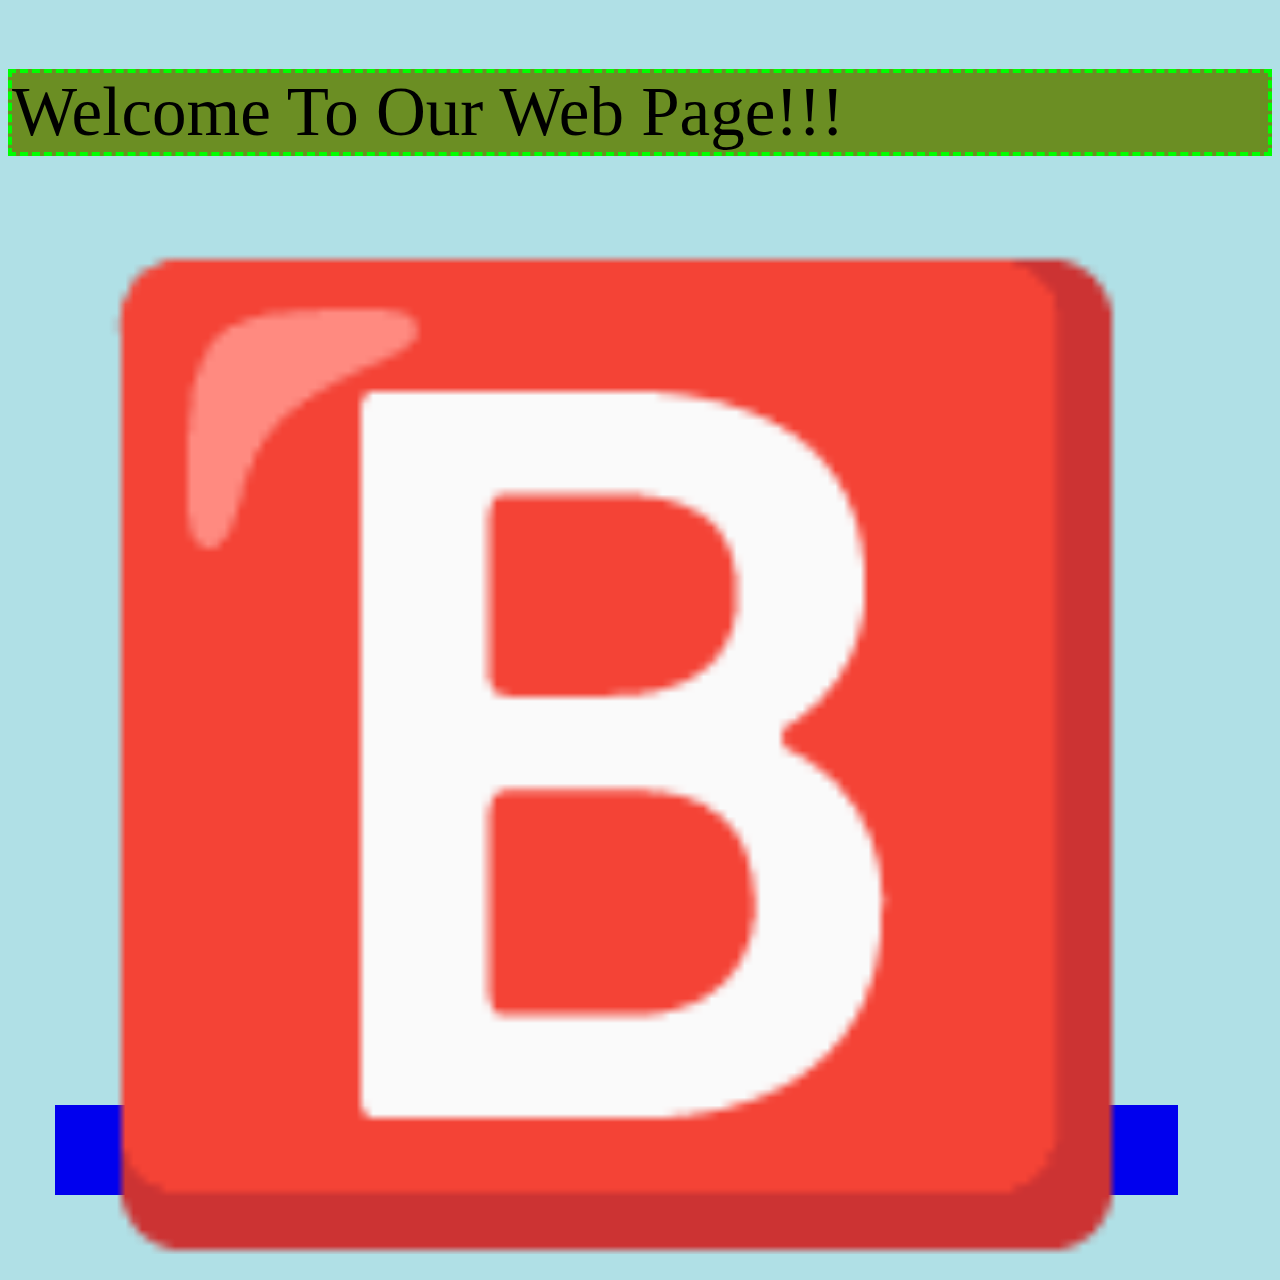
==== index.html @ 3269b223 "Update index.html" ====
<!DOCTYPE html>
<html>
  <head>
    <meta charset="UTF-8">
    <link rel="stylesheet" href="main.css">
    <title>🅱️.ga | HOME</title>
    <style>
      .big-boy {
        font-size: 69px;
        background-color: olivedrab;
        border: 4px dashed lime;
        text-decoration: none;
      }
    </style>
  </head>
  <body style="background-color:powderblue;">
    <p class="big-boy">Welcome To Our Web Page!!!</p>
    <div class="B"><a href="http://pognog.com/">🅱️</a></div>
    <br><br><br><br><br>
    <iframe width="465" height="373" src="https://tangytube.olsd.us/embed/?video=1638" scrolling="no" frameborder="0" allowfullscreen="">h</iframe>
  </body>
</html>
---- main.css ----
.B {
  position: absolute;
  text-decoration: none;
  font-size: 100vh;
  color: unset;
  --l: calc(50vw - 65vh);
  left: var(--l);
}
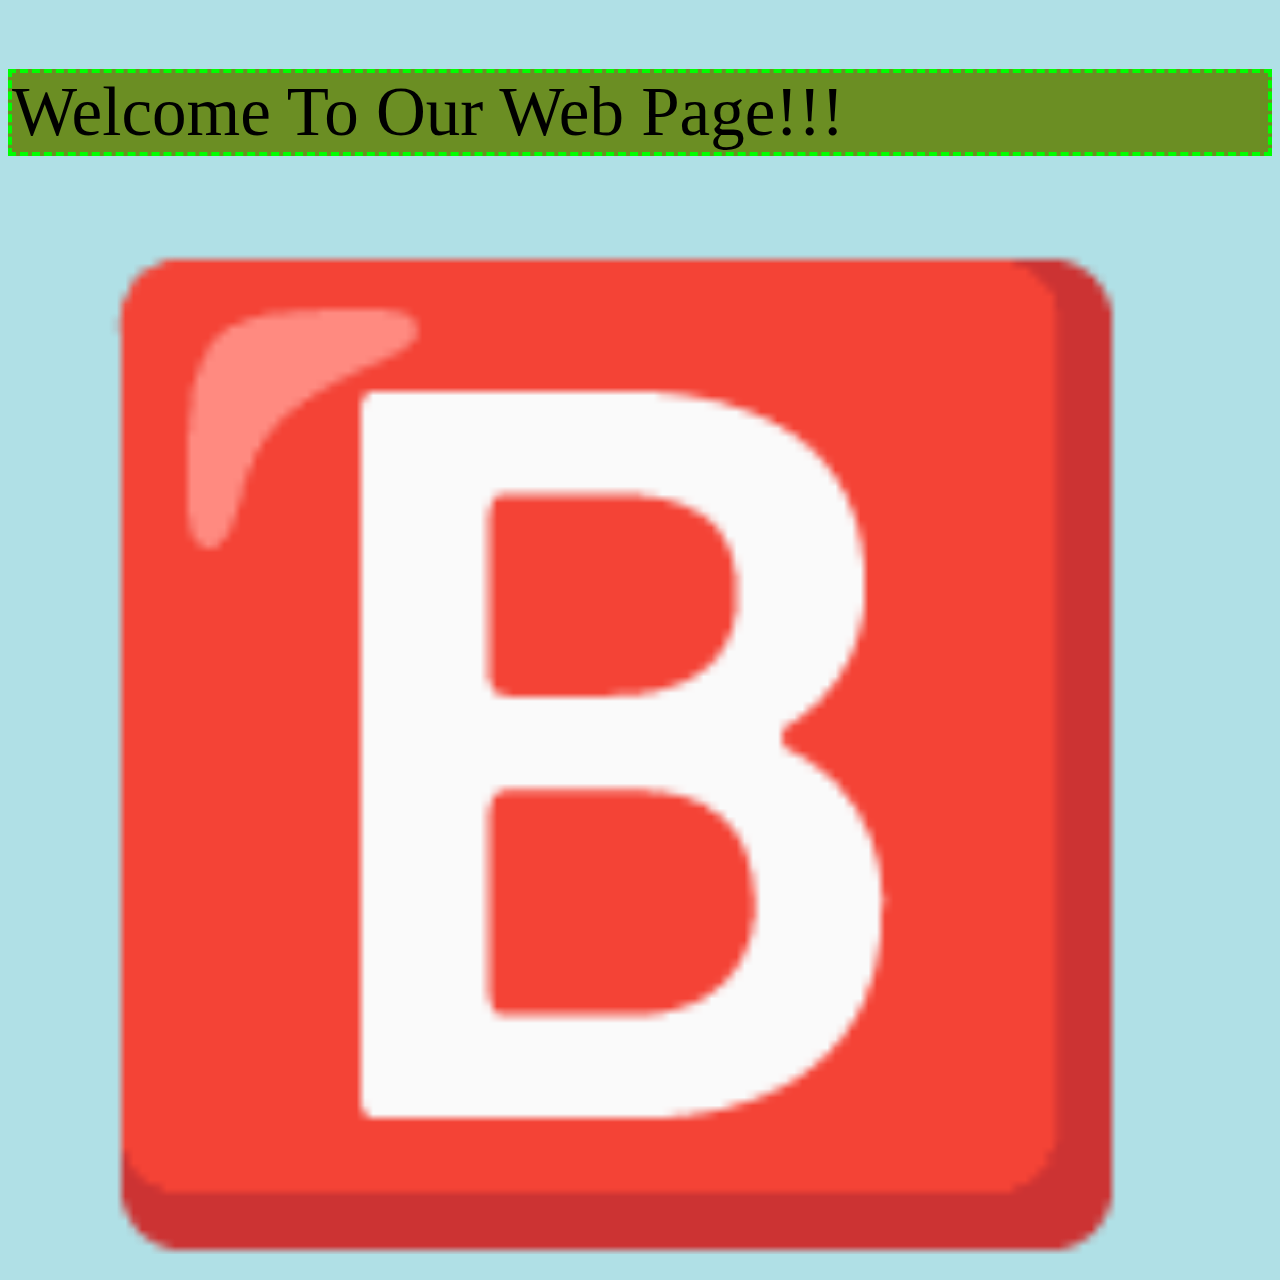
==== commit fac80f66: "aaaaaa" ====
--- a/index.html
+++ b/index.html
@@ -15,8 +15,8 @@
   </head>
   <body style="background-color:powderblue;">
     <p class="big-boy">Welcome To Our Web Page!!!</p>
-    <div class="B"><a href="http://pognog.com/">🅱️</a></div>
-    <br><br><br><br><br>
+    <div class="B"><a href="http://pognog.com/" style="text-decoration:none;">🅱️</a></div>
+    <br>
     <iframe width="465" height="373" src="https://tangytube.olsd.us/embed/?video=1638" scrolling="no" frameborder="0" allowfullscreen="">h</iframe>
   </body>
 </html>
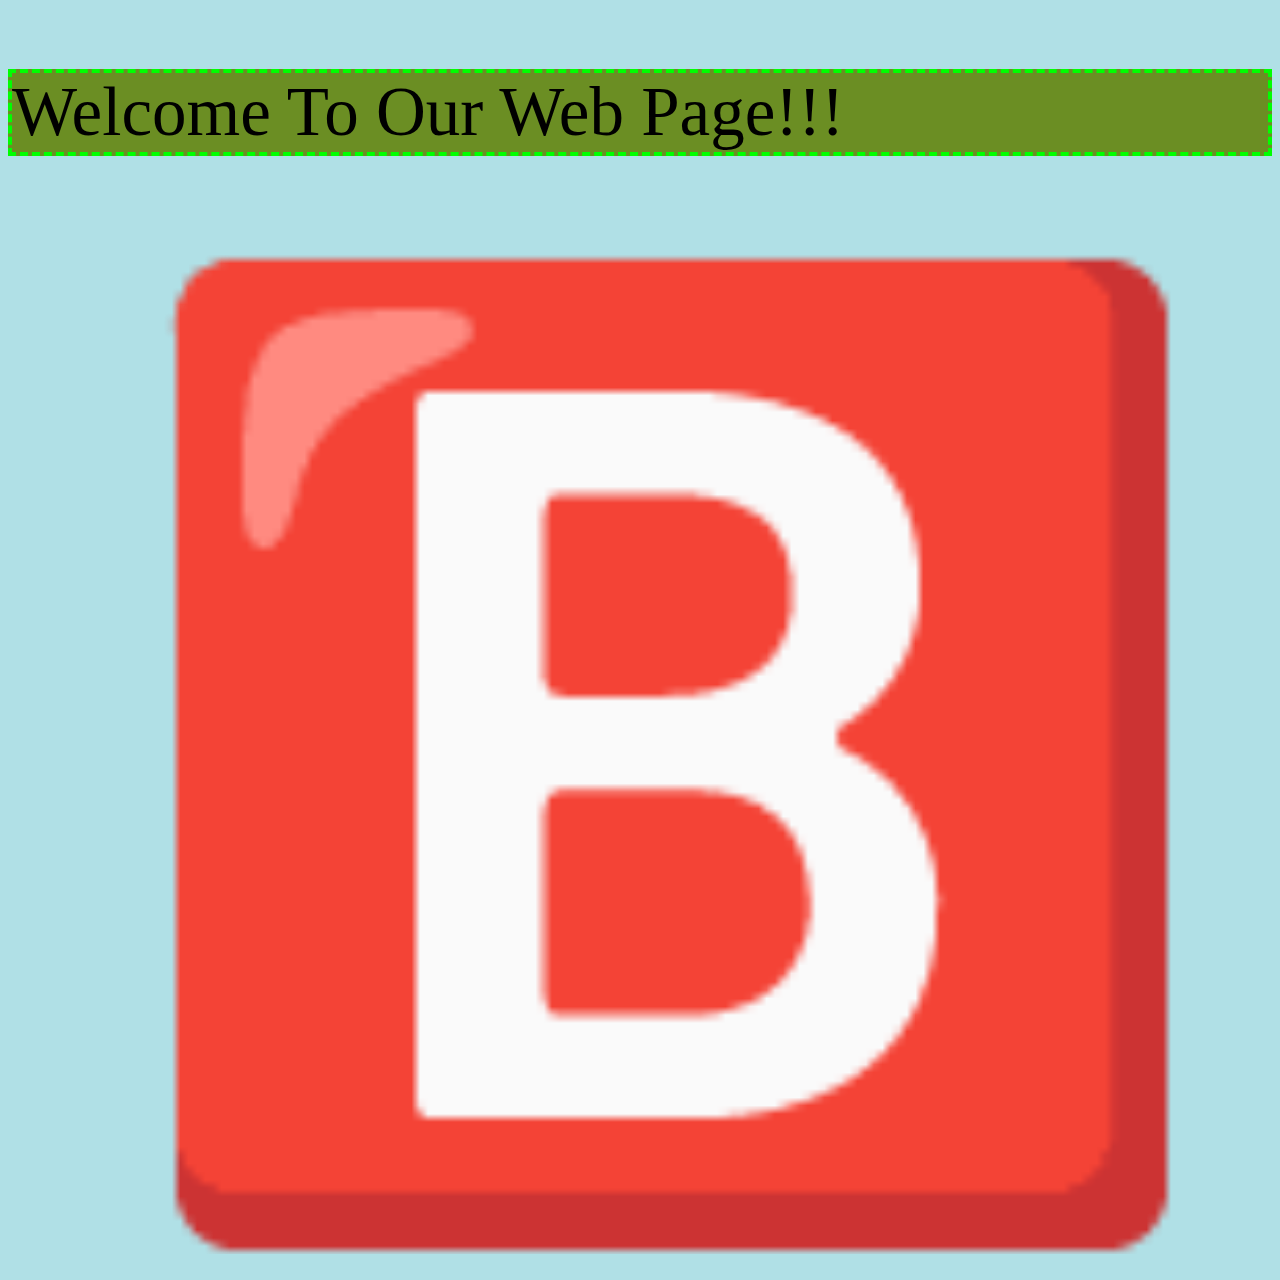
==== commit 45f9b149: "brbrbr" ====
--- a/index.html
+++ b/index.html
@@ -15,7 +15,7 @@
   </head>
   <body style="background-color:powderblue;">
     <p class="big-boy">Welcome To Our Web Page!!!</p>
-    <div class="B"><a href="http://pognog.com/" style="text-decoration:none;">🅱️</a></div>
+    <div class="B"><a href="http://pognog.com/" class="B">🅱️</a></div>
     <br>
     <iframe width="465" height="373" src="https://tangytube.olsd.us/embed/?video=1638" scrolling="no" frameborder="0" allowfullscreen="">h</iframe>
   </body>
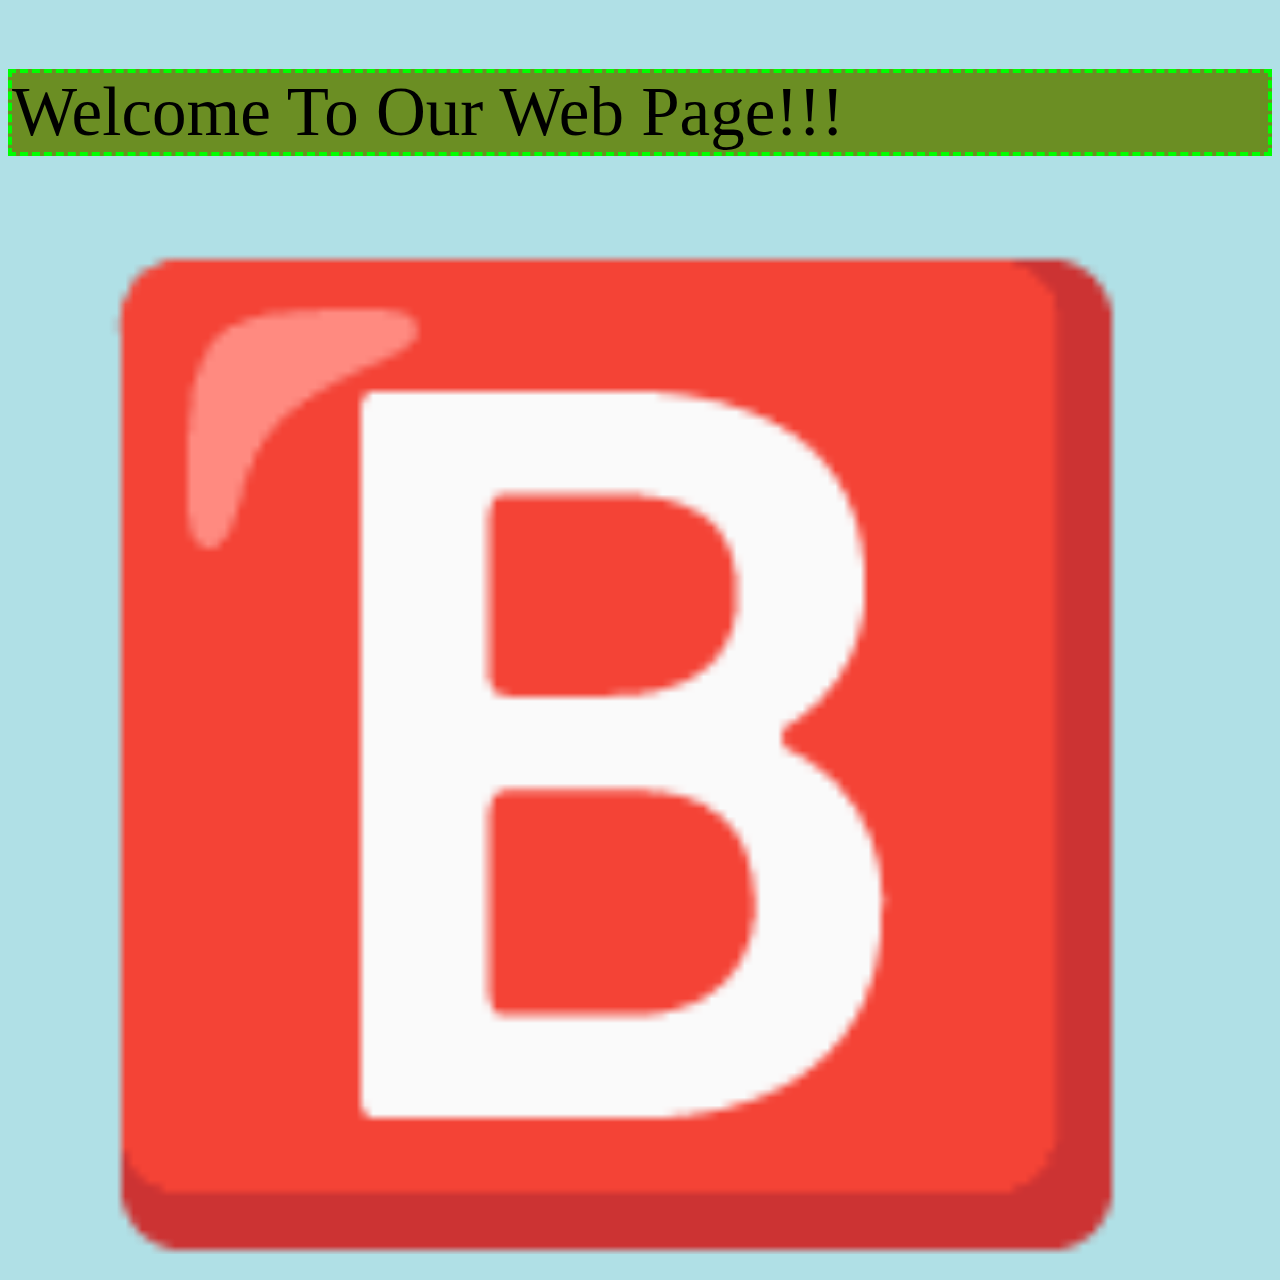
==== commit 3df0c31c: "Update index.html" ====
--- a/index.html
+++ b/index.html
@@ -15,7 +15,9 @@
   </head>
   <body style="background-color:powderblue;">
     <p class="big-boy">Welcome To Our Web Page!!!</p>
-    <div class="B"><a href="http://pognog.com/" class="B">🅱️</a></div>
+    <div class="B">
+      <a href="http://pognog.com/" style="text-decoration: none;">🅱️</a>
+    </div>
     <br>
     <iframe width="465" height="373" src="https://tangytube.olsd.us/embed/?video=1638" scrolling="no" frameborder="0" allowfullscreen="">h</iframe>
   </body>
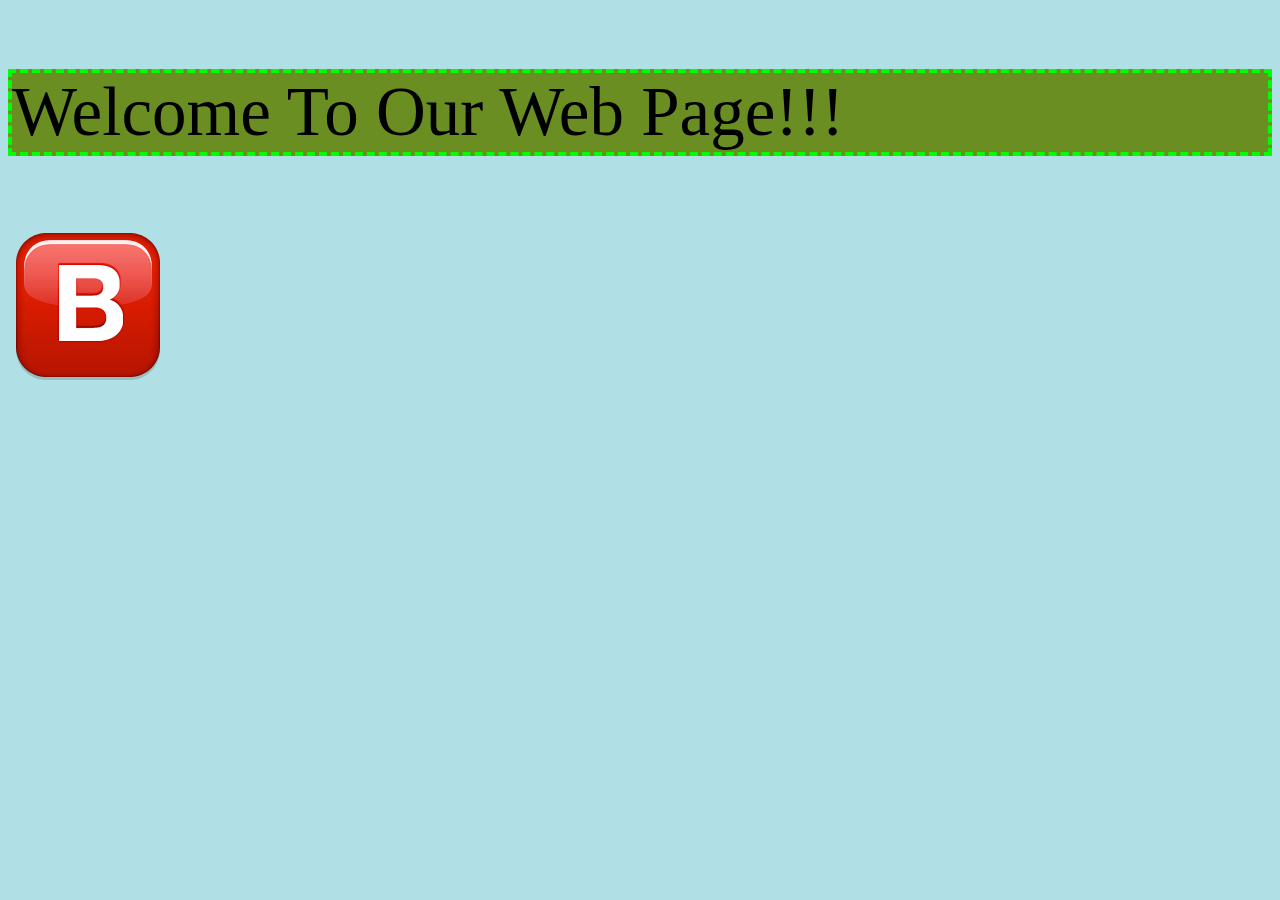
==== commit 54864c24: "my b for real this time final FINAL (1) final.docx" ====
--- a/index.html
+++ b/index.html
@@ -15,9 +15,7 @@
   </head>
   <body style="background-color:powderblue;">
     <p class="big-boy">Welcome To Our Web Page!!!</p>
-    <div class="B">
-      <a href="http://pognog.com/" style="text-decoration: none;">🅱️</a>
-    </div>
+    <a href="http://pognog.com/" style="text-decoration: none;"><img src="b.png"></a>
     <br>
     <iframe width="465" height="373" src="https://tangytube.olsd.us/embed/?video=1638" scrolling="no" frameborder="0" allowfullscreen="">h</iframe>
   </body>
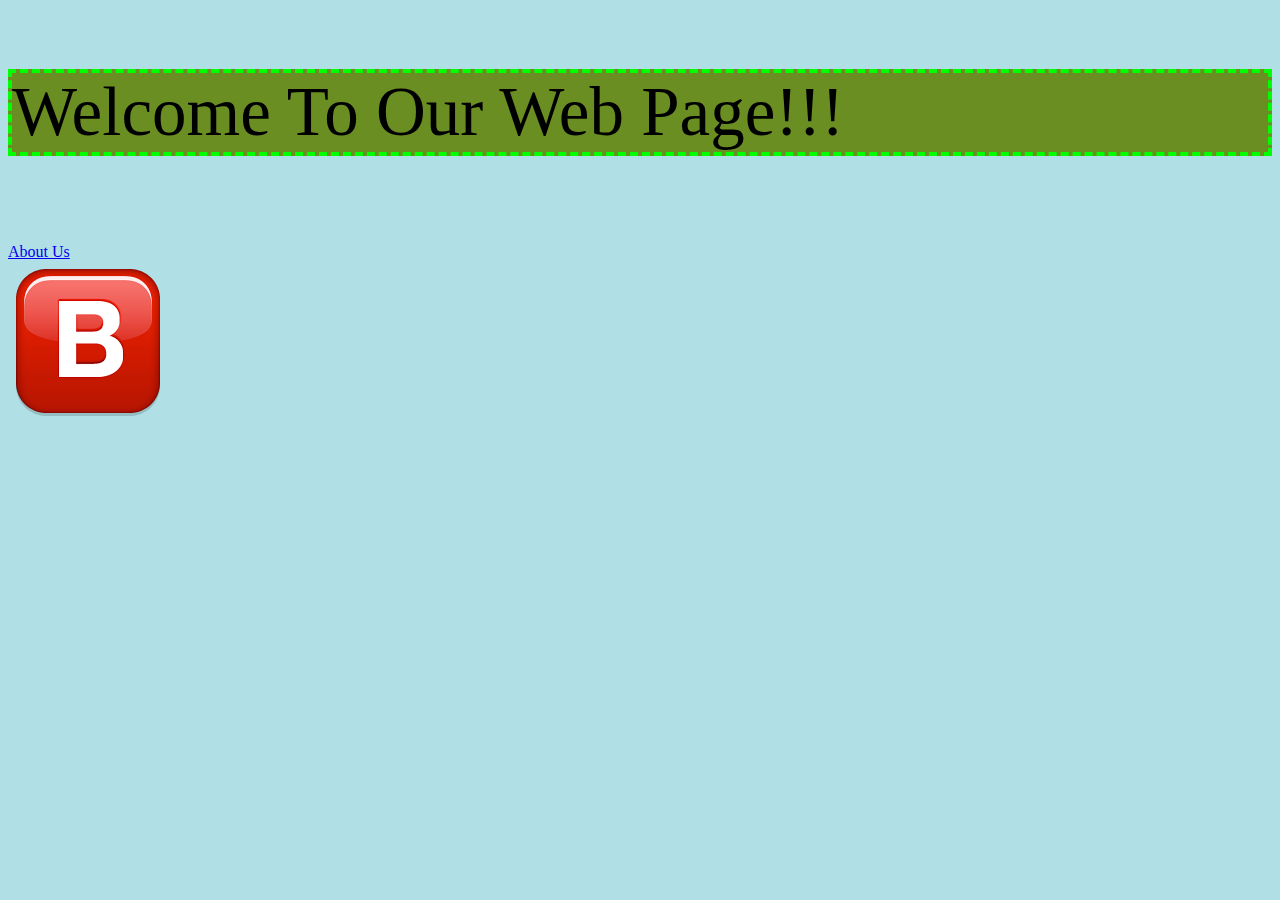
==== commit f7db8945: "Update index.html" ====
--- a/index.html
+++ b/index.html
@@ -15,6 +15,9 @@
   </head>
   <body style="background-color:powderblue;">
     <p class="big-boy">Welcome To Our Web Page!!!</p>
+    <br>
+    <a href="pognog.html">About Us</a>
+    <br>
     <a href="http://pognog.com/" style="text-decoration: none;"><img src="b.png"></a>
     <br>
     <iframe width="465" height="373" src="https://tangytube.olsd.us/embed/?video=1638" scrolling="no" frameborder="0" allowfullscreen="">h</iframe>
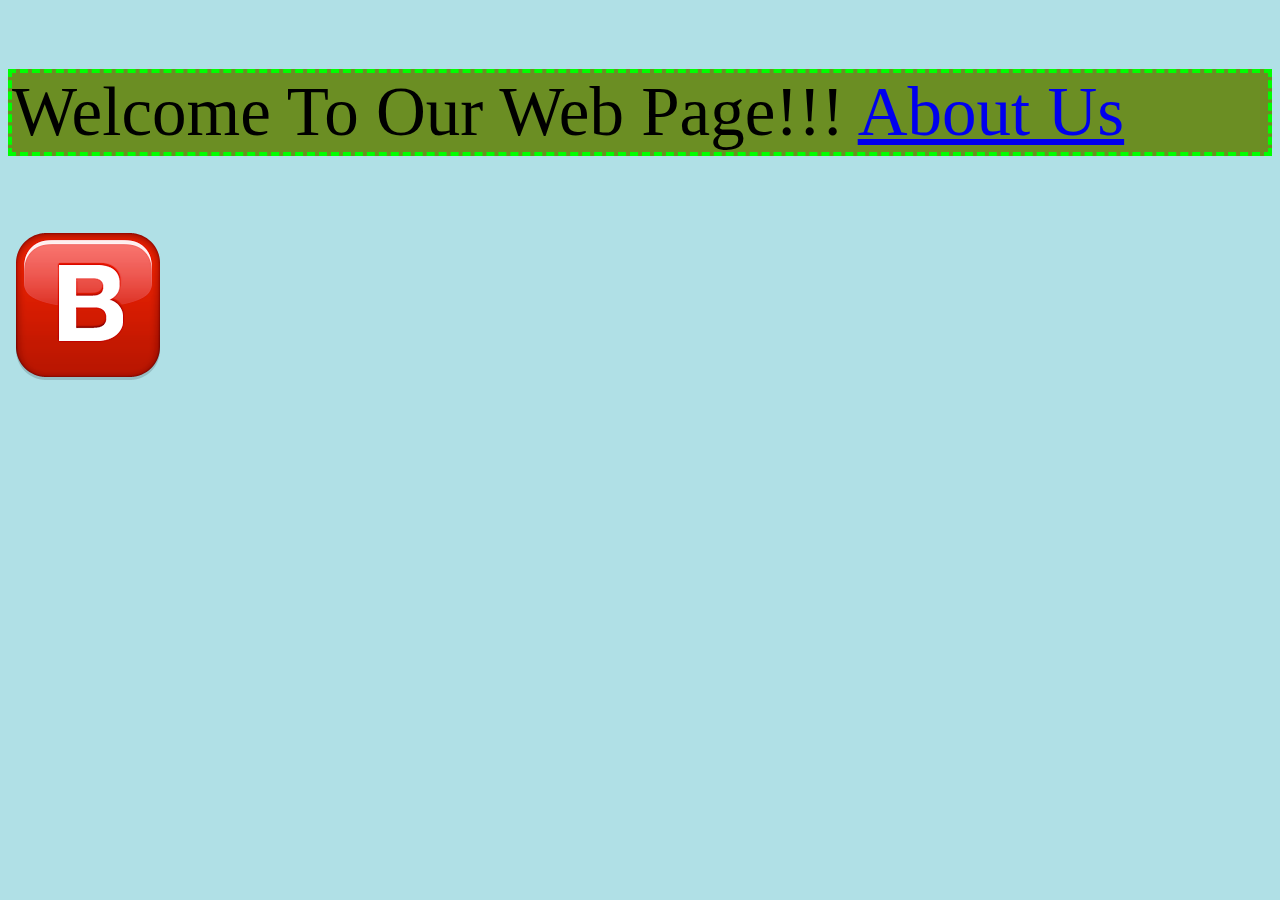
==== commit 9654419a: "About Us" ====
--- a/index.html
+++ b/index.html
@@ -14,10 +14,7 @@
     </style>
   </head>
   <body style="background-color:powderblue;">
-    <p class="big-boy">Welcome To Our Web Page!!!</p>
-    <br>
-    <a href="pognog.html">About Us</a>
-    <br>
+    <p class="big-boy">Welcome To Our Web Page!!! <a href="pognog.html">About Us</a></p>
     <a href="http://pognog.com/" style="text-decoration: none;"><img src="b.png"></a>
     <br>
     <iframe width="465" height="373" src="https://tangytube.olsd.us/embed/?video=1638" scrolling="no" frameborder="0" allowfullscreen="">h</iframe>
